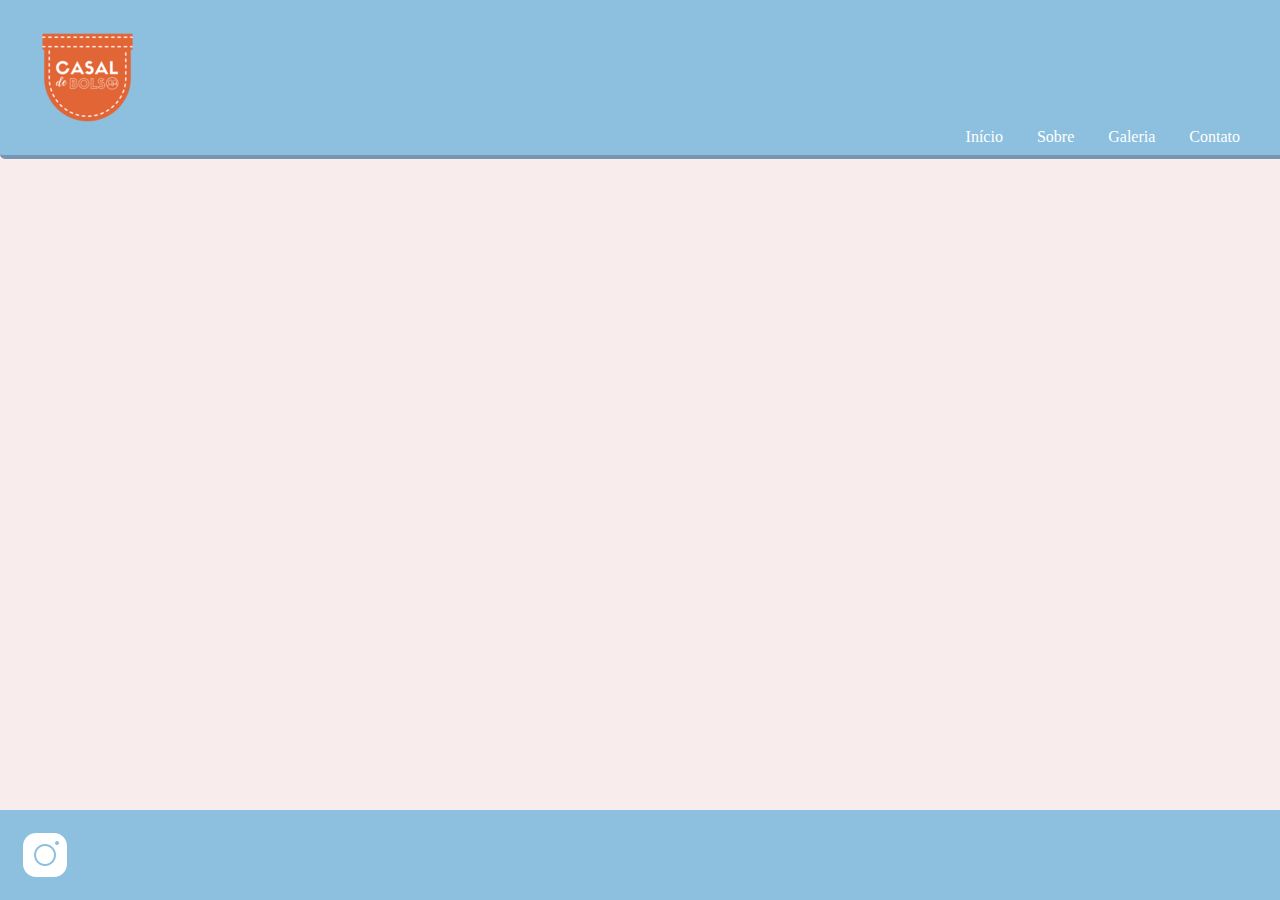
==== contato.html @ 9f5b2ba6 "Mudando paleta de cores e adicionando seções" ====
<!DOCTYPE html>
<html lang="pt-br">

<head>
  <meta charset="UTF-8">
  <meta name="viewport" content="width=device-width, initial-scale=1.0">
  <title>Casal de Bolso</title>

  <link rel="stylesheet" href="css/reset.css">
  <link rel="stylesheet" href="css/style.css">
</head>

<body>
  <header>
    <img src="img/logo.png">

    <nav>
      <a class="secoes" href="index.html">Início</a>
      <a class="secoes" href="sobre.html">Sobre</a>
      <a class="secoes" href="galeria.html">Galeria</a>
      <a class="secoes" href="contato.html">Contato</a>
    </nav>
  </header>

  <main>
  </main>

  <footer>
    <a href="https://www.instagram.com/casaldebolso/" target="blank"><img src=img/instagram-logo-50.png></a>
  </footer>
</body>

</html>
---- css/style.css ----
html,
body {
  min-height: 100%;
}

body {
  background: #f9ecec;
}

header {
  display: flex;
  width: 100%;
  justify-content: space-between;
  background: #8cc0de;
  padding: 10px 20px;
  align-items: flex-end;
  margin-bottom: 10px;
  border-bottom-style: solid;
  border-bottom-width: 4px;
  border-bottom-color: #7895b2;
  border-bottom-left-radius: 5px;
  border-bottom-right-radius: 5px;
}

nav {
  text-align: right;
  margin-right: 30px;
}

.secoes {
  display: inline-flex;
  align-items: center;
  color: white;
  font-weight: 500;
  text-decoration: none;
  margin-right: 30px;
  transition: transform 150ms linear;
}

.secoes:hover {
  transform: scale(1.1);
}

.conteudo {
  background: #8cc0de;
  color: white;
  width: 730px;
  height: 350px;
  border-style: solid;
  border-width: 1px;
  border-color: #7895b2;
  border-radius: 5px;
}

h1 {
  padding: 15px;
  border-bottom: 10px;
  border-style: solid;
  border-width: 1px;
  border-color: #7895b2;
}

footer {
  position: fixed;
  bottom: 0;
  width: 100%;
  height: 50px;
  padding: 20px 20px;
  background: #8cc0de;
}
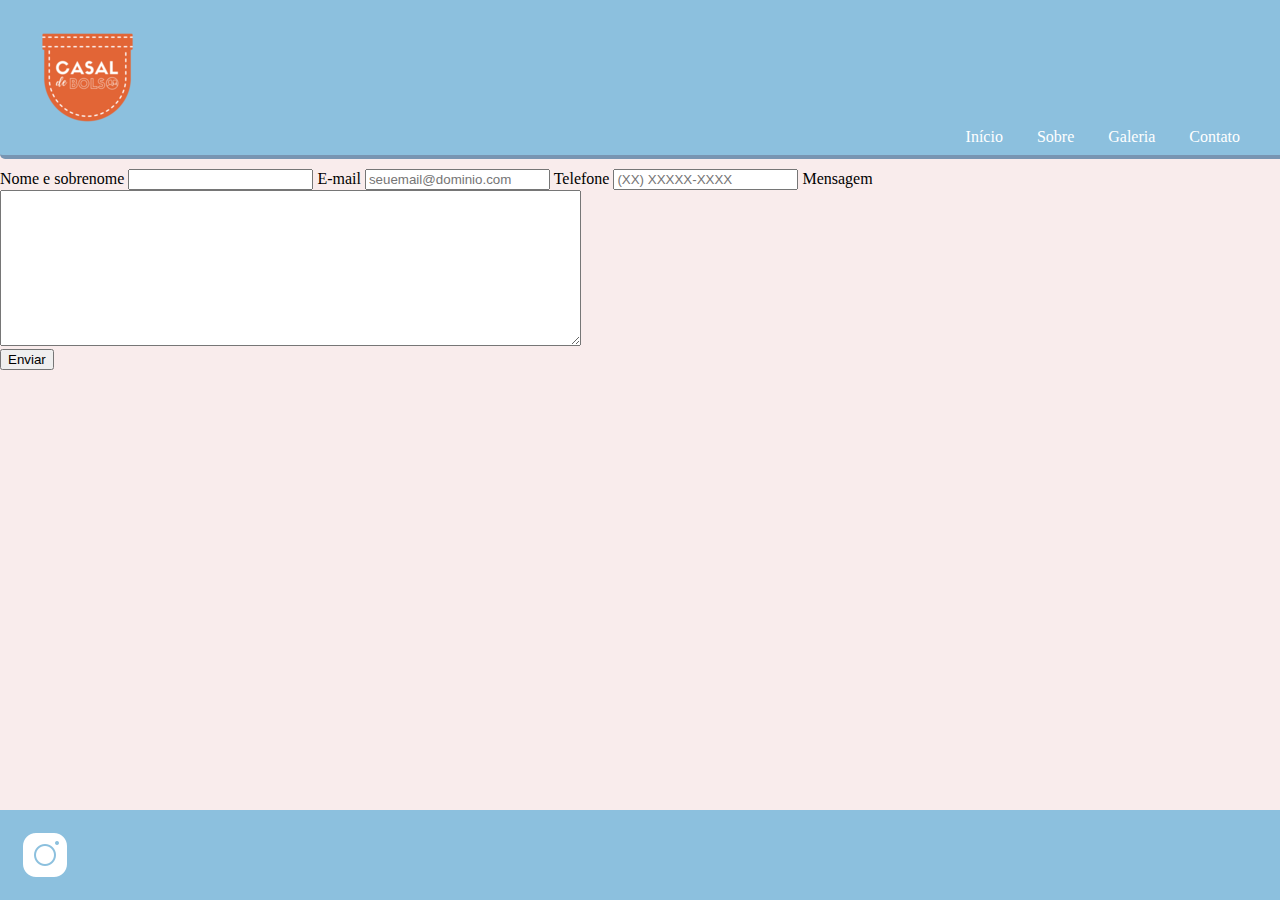
==== commit 37f27474: "Adicionando campos da seção Contato" ====
--- a/contato.html
+++ b/contato.html
@@ -23,6 +23,23 @@
   </header>
 
   <main>
+    <form onsubmit="enviar(event)">
+      <label for="nome-sobrenome">Nome e sobrenome</label>
+      <input type="text" id="nome-sobrenome" class="input-padrao" required>
+
+      <label for="email">E-mail</label>
+      <input type="text" id="email" class="input-padrao" required placeholder="seuemail@dominio.com" required>
+
+      <label for="telefone">Telefone</label>
+      <input type="text" id="telefone" class="input-padrao" required placeholder="(XX) XXXXX-XXXX" required>
+
+      <label for="mensagem">Mensagem</label>
+      <textarea cols="70" rows="10" id="mensagem" class="input-padrao" required></textarea>
+
+      <div class="botao-envio">
+        <input type="submit" value="Enviar" class="enviar" onclick="enviar">
+      </div>
+    </form>
   </main>
 
   <footer>
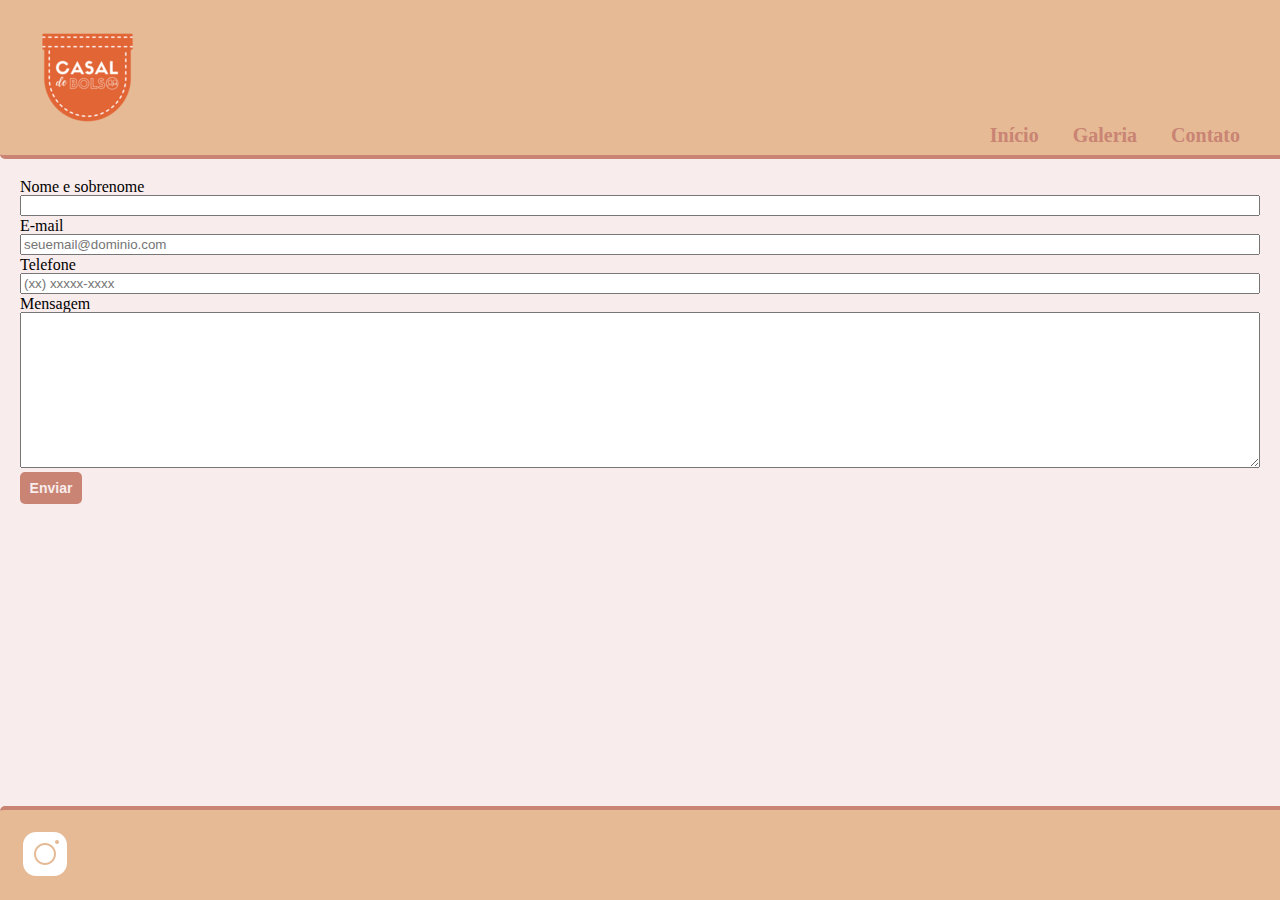
==== commit f949f4b7: "Ajustando detalhes de cada seção" ====
--- a/contato.html
+++ b/contato.html
@@ -16,14 +16,13 @@
 
     <nav>
       <a class="secoes" href="index.html">Início</a>
-      <a class="secoes" href="sobre.html">Sobre</a>
       <a class="secoes" href="galeria.html">Galeria</a>
       <a class="secoes" href="contato.html">Contato</a>
     </nav>
   </header>
 
   <main>
-    <form onsubmit="enviar(event)">
+    <form>
       <label for="nome-sobrenome">Nome e sobrenome</label>
       <input type="text" id="nome-sobrenome" class="input-padrao" required>
 
@@ -31,7 +30,7 @@
       <input type="text" id="email" class="input-padrao" required placeholder="seuemail@dominio.com" required>
 
       <label for="telefone">Telefone</label>
-      <input type="text" id="telefone" class="input-padrao" required placeholder="(XX) XXXXX-XXXX" required>
+      <input type="text" id="telefone" class="input-padrao" required placeholder="(xx) xxxxx-xxxx" required>
 
       <label for="mensagem">Mensagem</label>
       <textarea cols="70" rows="10" id="mensagem" class="input-padrao" required></textarea>
--- a/css/style.css
+++ b/css/style.css
@@ -11,18 +11,18 @@
   display: flex;
   width: 100%;
   justify-content: space-between;
-  background: #8cc0de;
+  background: #e6ba95;
   padding: 10px 20px;
   align-items: flex-end;
-  margin-bottom: 10px;
   border-bottom-style: solid;
   border-bottom-width: 4px;
-  border-bottom-color: #7895b2;
+  border-bottom-color: #c98474;
   border-bottom-left-radius: 5px;
   border-bottom-right-radius: 5px;
 }
 
 nav {
+  display: inline-block;
   text-align: right;
   margin-right: 30px;
 }
@@ -30,8 +30,9 @@
 .secoes {
   display: inline-flex;
   align-items: center;
-  color: white;
-  font-weight: 500;
+  color: #c98474;
+  font-weight: bold;
+  font-size: 20px;
   text-decoration: none;
   margin-right: 30px;
   transition: transform 150ms linear;
@@ -41,14 +42,19 @@
   transform: scale(1.1);
 }
 
+main {
+  width: 100vw;
+  margin-bottom: 10px;
+}
+
 .conteudo {
-  background: #8cc0de;
+  background: #e6ba95;
   color: white;
   width: 730px;
   height: 350px;
   border-style: solid;
   border-width: 1px;
-  border-color: #7895b2;
+  border-color: #c98474;
   border-radius: 5px;
 }
 
@@ -56,15 +62,63 @@
   padding: 15px;
   border-bottom: 10px;
   border-style: solid;
-  border-width: 1px;
-  border-color: #7895b2;
+  border-bottom-width: 2px;
+  border-color: #c98474;
+  font-weight: bold;
+  font-size: 24px;
+  color: #594545;
+}
+
+p {
+  color: #594545;
+  margin: 10px;
 }
 
 footer {
+  display: flex;
   position: fixed;
+  align-items: center;
   bottom: 0;
   width: 100%;
   height: 50px;
   padding: 20px 20px;
-  background: #8cc0de;
+  background: #e6ba95;
+  border-top-style: solid;
+  border-top-width: 4px;
+  border-top-color: #c98474;
+  border-top-left-radius: 5px;
+  border-top-right-radius: 5px;
 }
+
+form {
+  display: flex;
+  flex-direction: column;
+  margin: 20px;
+}
+
+#nome-sobrenome,
+#email,
+#telefone {
+  margin-bottom: 2px;
+  color: #594545;
+}
+
+#nome-sobrenome:hover,
+#email:hover,
+#telefone:hover {
+  border-color: #c98474;
+  font-size: 15px;
+}
+
+.enviar {
+  width: 5%;
+  padding: 8px 0;
+  background: #c98474;
+  color: #f9ecec;
+  font-weight: bold;
+  font-size: 14px;
+  margin-top: 4px;
+  border: none;
+  border-radius: 5px;
+  cursor: pointer;
+}
